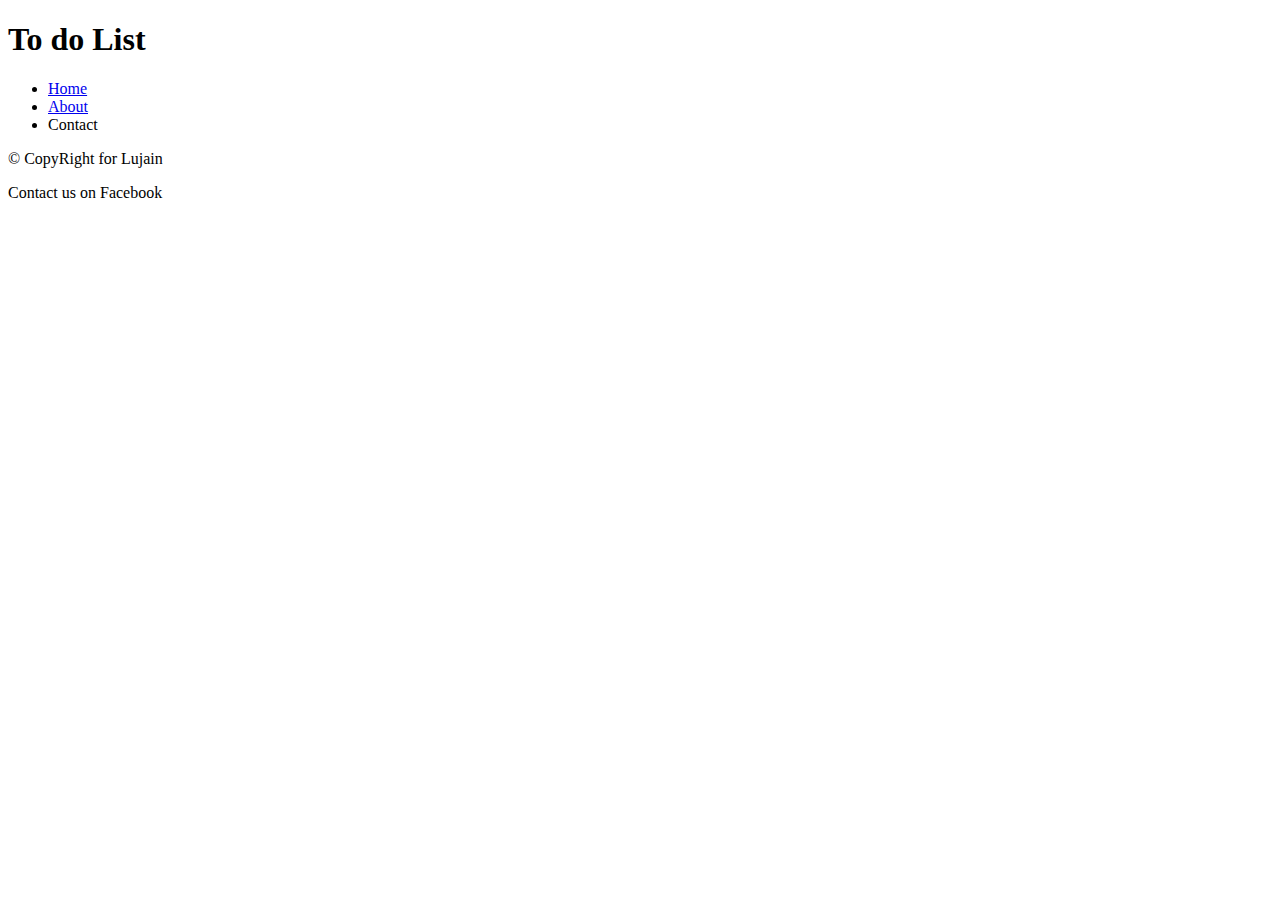
==== about.html @ c998c2bf "not done" ====
<!DOCTYPE html>
<html lang="en">
<head>
    <meta charset="UTF-8">
    <meta http-equiv="X-UA-Compatible" content="IE=edge">
    <meta name="viewport" content="width=device-width, initial-scale=1.0">
    <title>Document</title>
</head>
<body>
    <header>
        <h1>
            To do List
        </h1>
        <nav>
            <ul>
                <li><a href="./index.html"> Home</a></li>
                <li><a href="./about.html">About</a></li>
                <li><a>Contact</a></li>
            </ul>
        </nav>


    </header>
    <main>

    </main>
    <footer>
        <P>&copy; CopyRight for Lujain</P>
       <p>Contact us on Facebook</p>

    </footer>
</body>
</html>
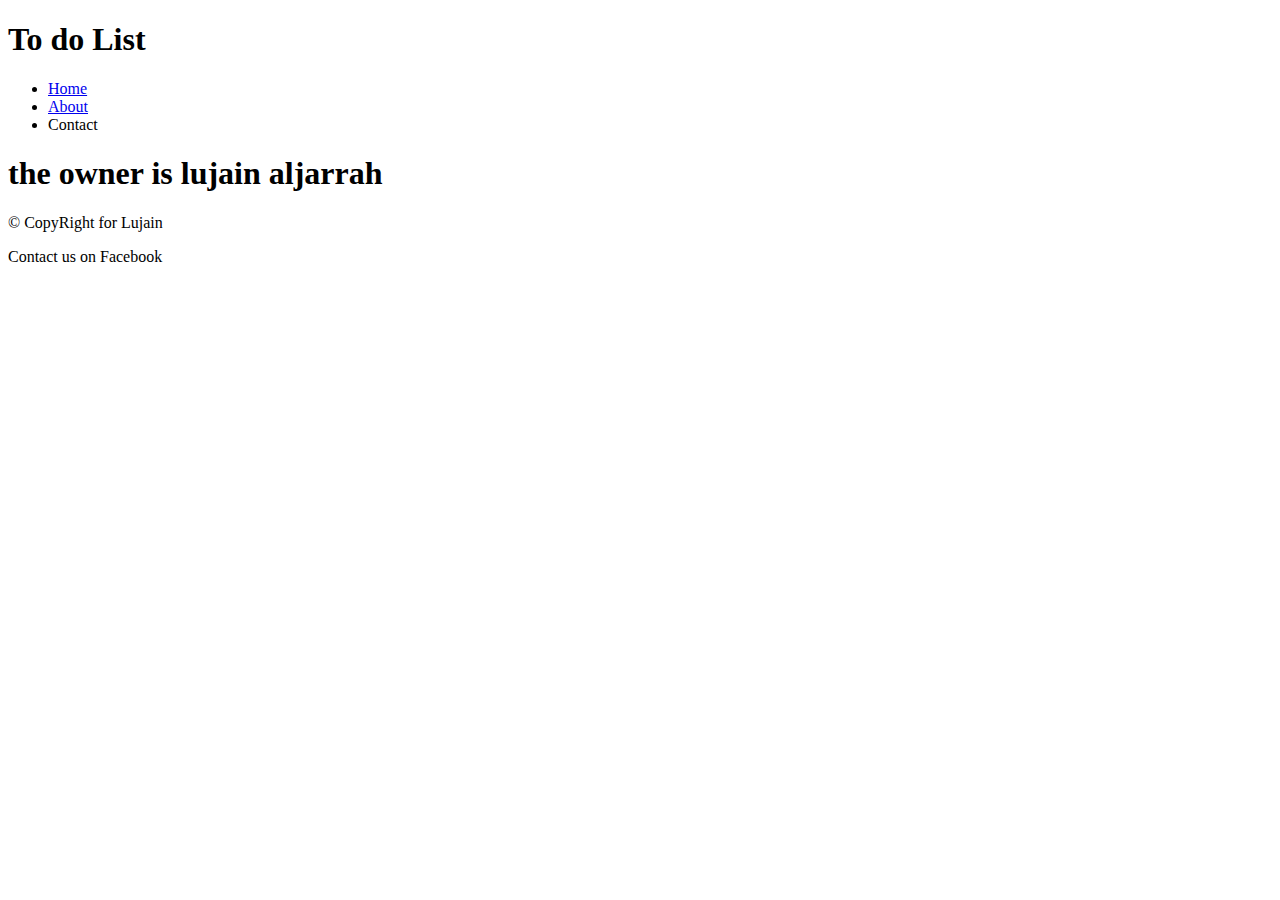
==== commit 6bda2ec3: "almost done" ====
--- a/about.html
+++ b/about.html
@@ -22,6 +22,9 @@
 
     </header>
     <main>
+        <h1>
+            the owner is lujain aljarrah
+        </h1>
 
     </main>
     <footer>
